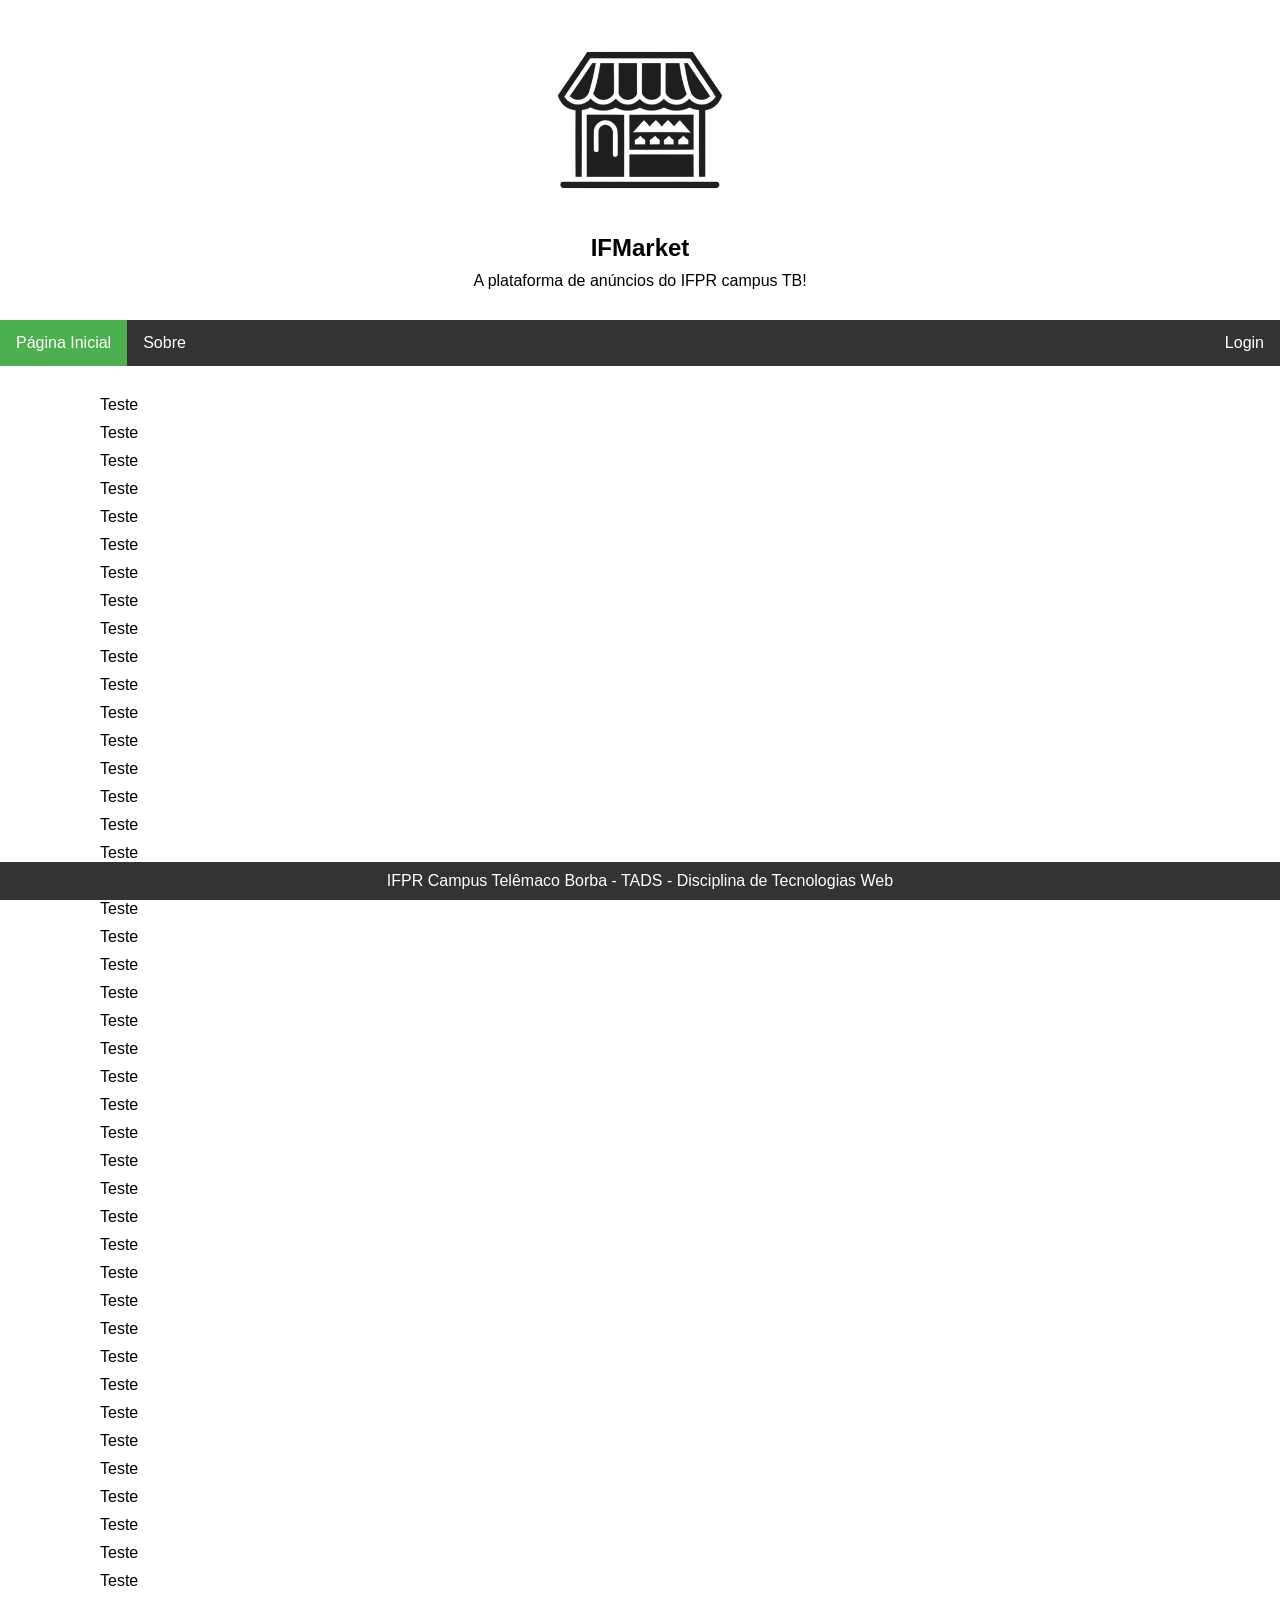
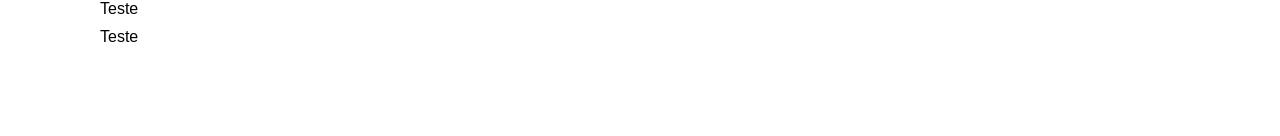
==== index.html @ 2be33070 "Add files via upload" ====
<!DOCTYPE html>
<html lang="pt-br">
<head>
    <meta charset="UTF-8">
    <meta name="viewport" content="width=device-width, initial-scale=1.0">
    <title>IFMarket</title>
    <link href="css/navBar.css" rel="stylesheet">
</head>
<body>

    <!-- Cabeçalho da página -->
    <header>
        <img src="img/logotipo.png" style="width:200px;">
        <h2>IFMarket</h2>
        <p>A plataforma de anúncios do IFPR campus TB!</p>
    </header>

    <!-- Barra de Navegação da página-->
    <nav>
        <ul>
            <li><a href="index.html" title="Ir para a página inicial" class="active">Página Inicial</a></li>
            <li><a href="sobre.html" title="Saiba mais sobre a plataforma">Sobre</a></li>
            <li style="float:right;"><a href="formLogin.html" title="Faça login para acessar as funções do sistema">Login</a></li>
        </ul>
    </nav>

    <!-- Área principal (conteúdo) da Página -->
    <main>
        <p>Teste</p>
        <p>Teste</p>
        <p>Teste</p>
        <p>Teste</p>
        <p>Teste</p>
        <p>Teste</p>
        <p>Teste</p>
        <p>Teste</p>
        <p>Teste</p>
        <p>Teste</p>
        <p>Teste</p>
        <p>Teste</p>
        <p>Teste</p>
        <p>Teste</p>
        <p>Teste</p>
        <p>Teste</p>
        <p>Teste</p>
        <p>Teste</p>
        <p>Teste</p>
        <p>Teste</p>
        <p>Teste</p>
        <p>Teste</p>
        <p>Teste</p>
        <p>Teste</p>
        <p>Teste</p>
        <p>Teste</p>
        <p>Teste</p>
        <p>Teste</p>
        <p>Teste</p>
        <p>Teste</p>
        <p>Teste</p>
        <p>Teste</p>
        <p>Teste</p>
        <p>Teste</p>
        <p>Teste</p>
        <p>Teste</p>
        <p>Teste</p>
        <p>Teste</p>
        <p>Teste</p>
        <p>Teste</p>
        <p>Teste</p>
        <p>Teste</p>
        <p>Teste</p>
        <p>Teste</p>
        <p>Teste</p>
    </main>

    <!-- Rodapé da Página -->
    <footer>
        IFPR Campus Telêmaco Borba - TADS - Disciplina de Tecnologias Web
    </footer>
    
</body>
</html>
---- css/navBar.css ----
/* Sintaxe do CSS

seletor {
    propriedade1 : valor;
    propriedade2 : valor;
}

*/

/* Aplica a fonte a todos os elementos da página */
* {
    font-family: Arial, Helvetica, sans-serif;
} 

/* Remove a margem e o espaçamento interno do corpo da página */
body {
    margin: 0;
    padding: 0;
}

header {
    text-align: center; /* Centraliza textos e elementos inline, como a imagem */
    padding: 20px; /* Cria um espaçamento interno de 20px em todos os lados */
}

main {
    width: 100%; /* Ocupa toda a largura disponível */
    max-width: 1140px; /* Limita a largura a 1140px em telas grandes */
    margin: 0 auto; /* Sem margem vertical; Margens laterais automáticas (Centralizar o elemento) */
    padding: 20px 20px 80px; /* Topo: 20px; Laterais: 20px; Base: 80px (Para rodapé fixo) */
    box-sizing: border-box; /* Inclui padding e borda na largura definida */
}

nav {
    top: 0; /* Define este limite como o topo da janela */
    position: sticky; /* Mantém o elemento no fluxo e prende ao atingir o limite indicado */
}

nav ul {
    list-style-type: none; /* Remove os marcadores da lista */
    margin: 0; /* Remove margens da lista */
    padding: 0; /* Remove espaçamentos internos da lista */
    background-color: #333333; /* Define um fundo cinza escuro */
    overflow: hidden; /* Oculta conteúdo que ultrapassa a caixa */
}

nav li {
    float: left; /* Posiciona os itens da lista à esquerda, lado a lado */
}

nav li a {
    display: block; /* Faz o link formar uma caixa de bloco */
    color: white; /* Define a cor do texto */
    text-align: center; /* Centraliza o texto dentro do link */
    padding: 14px 16px; /*Espaço interno: 14px (Cima / Baixo) e 16px (Laterais) */
    text-decoration: none; /* Remove o sublinhado do link */
}

nav li a:hover{
    background-color: #111111; 
}

nav li a.active {
    background-color: #4CAF50;
}

h2, p {
    margin: 10px;
}

footer {
    background-color: #333333;
    color: white;
    text-align: center;
    padding: 10px;
    bottom: 0;
    left: 0;
    width: 100%;
    position: fixed; /*Retira o rodapé do fluxo e o mantém fixo durante a rolagem */
    box-sizing: border-box;
}
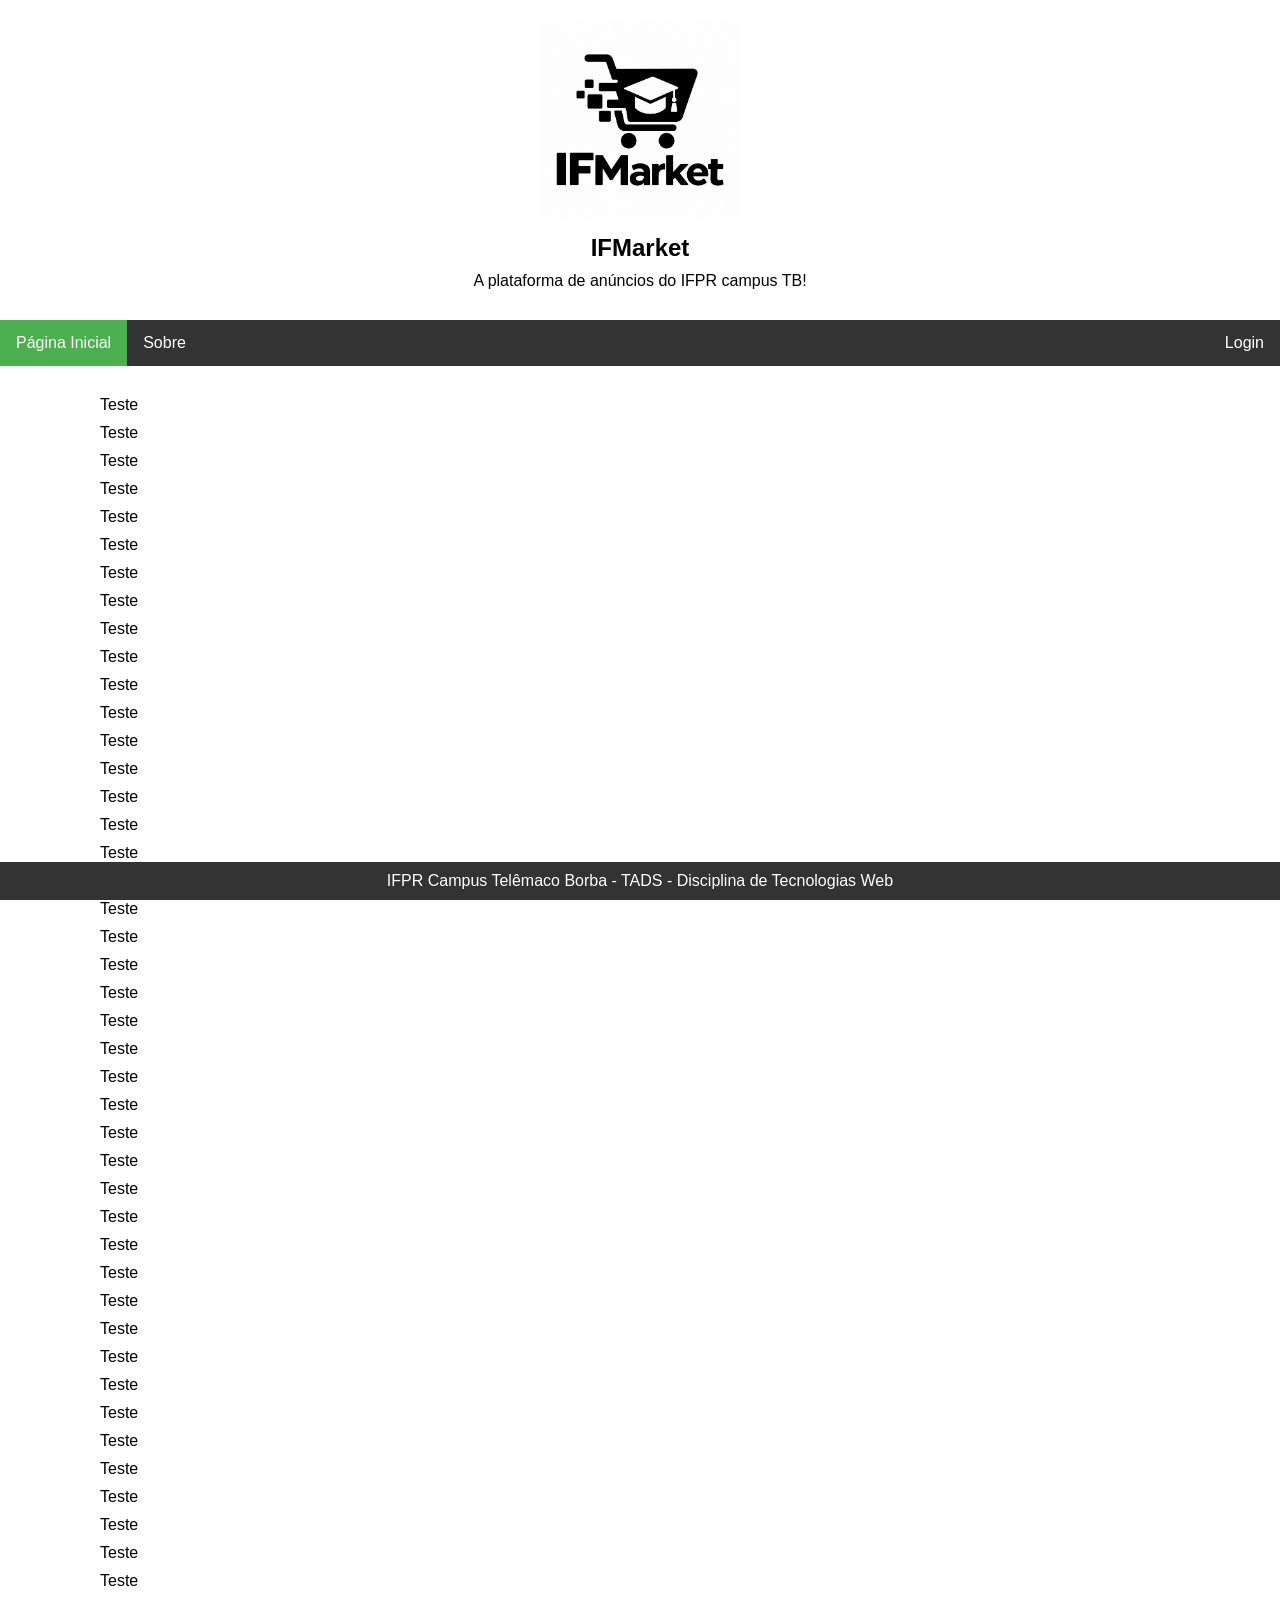
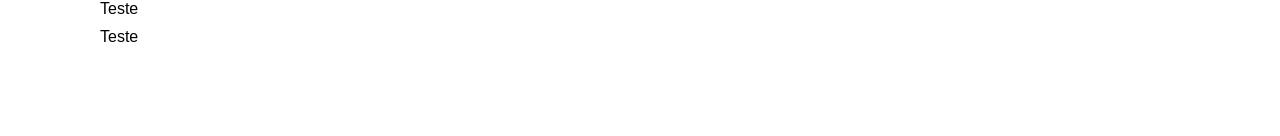
==== commit f1b8d319: "Add files via upload" ====
--- a/index.html
+++ b/index.html
@@ -1,82 +1,80 @@
-<!DOCTYPE html>
-<html lang="pt-br">
-<head>
-    <meta charset="UTF-8">
-    <meta name="viewport" content="width=device-width, initial-scale=1.0">
-    <title>IFMarket</title>
-    <link href="css/navBar.css" rel="stylesheet">
-</head>
-<body>
-
-    <!-- Cabeçalho da página -->
-    <header>
-        <img src="img/logotipo.png" style="width:200px;">
-        <h2>IFMarket</h2>
-        <p>A plataforma de anúncios do IFPR campus TB!</p>
-    </header>
-
-    <!-- Barra de Navegação da página-->
-    <nav>
-        <ul>
-            <li><a href="index.html" title="Ir para a página inicial" class="active">Página Inicial</a></li>
-            <li><a href="sobre.html" title="Saiba mais sobre a plataforma">Sobre</a></li>
-            <li style="float:right;"><a href="formLogin.html" title="Faça login para acessar as funções do sistema">Login</a></li>
-        </ul>
-    </nav>
-
-    <!-- Área principal (conteúdo) da Página -->
-    <main>
-        <p>Teste</p>
-        <p>Teste</p>
-        <p>Teste</p>
-        <p>Teste</p>
-        <p>Teste</p>
-        <p>Teste</p>
-        <p>Teste</p>
-        <p>Teste</p>
-        <p>Teste</p>
-        <p>Teste</p>
-        <p>Teste</p>
-        <p>Teste</p>
-        <p>Teste</p>
-        <p>Teste</p>
-        <p>Teste</p>
-        <p>Teste</p>
-        <p>Teste</p>
-        <p>Teste</p>
-        <p>Teste</p>
-        <p>Teste</p>
-        <p>Teste</p>
-        <p>Teste</p>
-        <p>Teste</p>
-        <p>Teste</p>
-        <p>Teste</p>
-        <p>Teste</p>
-        <p>Teste</p>
-        <p>Teste</p>
-        <p>Teste</p>
-        <p>Teste</p>
-        <p>Teste</p>
-        <p>Teste</p>
-        <p>Teste</p>
-        <p>Teste</p>
-        <p>Teste</p>
-        <p>Teste</p>
-        <p>Teste</p>
-        <p>Teste</p>
-        <p>Teste</p>
-        <p>Teste</p>
-        <p>Teste</p>
-        <p>Teste</p>
-        <p>Teste</p>
-        <p>Teste</p>
-        <p>Teste</p>
-    </main>
-
-    <!-- Rodapé da Página -->
-    <footer>
-        IFPR Campus Telêmaco Borba - TADS - Disciplina de Tecnologias Web
-    </footer>
-    
-</body>
-</html>+<!DOCTYPE html>
+<html lang="pt-br">
+<head>
+    <meta charset="UTF-8">
+    <meta name="viewport" content="width=device-width, initial-scale=1.0">
+    <title>Página Inicial</title>
+    <link href="css/navBar.css" rel="stylesheet">
+</head>
+<body>
+    <!-- Cabeçalho da página -->
+    <header>
+        <img src="img/ifMarket.png" style="width:200px;">
+        <h2>IFMarket</h2>
+        <p>A plataforma de anúncios do IFPR campus TB!</p>
+    </header>
+
+    <nav>
+        <ul>
+            <li><a href="index.html" title="Ir para a página inicial" class="active">Página Inicial</a></li>
+            <li><a href="#sobre.html" title="Saiba mais sobre nós">Sobre</a></li>
+            <li style="float:right;"><a href="formlogin.html" title="Faça login para acessar as funcionalidades do sistema">Login</a></li>
+        </ul>
+    </nav>
+
+    <!-- Área principal (conteúdo) da Página -->
+    <main>
+        <p>Teste</p>
+        <p>Teste</p>
+        <p>Teste</p>
+        <p>Teste</p>
+        <p>Teste</p>
+        <p>Teste</p>
+        <p>Teste</p>
+        <p>Teste</p>
+        <p>Teste</p>
+        <p>Teste</p>
+        <p>Teste</p>
+        <p>Teste</p>
+        <p>Teste</p>
+        <p>Teste</p>
+        <p>Teste</p>
+        <p>Teste</p>
+        <p>Teste</p>
+        <p>Teste</p>
+        <p>Teste</p>
+        <p>Teste</p>
+        <p>Teste</p>
+        <p>Teste</p>
+        <p>Teste</p>
+        <p>Teste</p>
+        <p>Teste</p>
+        <p>Teste</p>
+        <p>Teste</p>
+        <p>Teste</p>
+        <p>Teste</p>
+        <p>Teste</p>
+        <p>Teste</p>
+        <p>Teste</p>
+        <p>Teste</p>
+        <p>Teste</p>
+        <p>Teste</p>
+        <p>Teste</p>
+        <p>Teste</p>
+        <p>Teste</p>
+        <p>Teste</p>
+        <p>Teste</p>
+        <p>Teste</p>
+        <p>Teste</p>
+        <p>Teste</p>
+        <p>Teste</p>
+        <p>Teste</p>
+    </main>
+
+    <footer>
+        IFPR Campus Telêmaco Borba - TADS - Disciplina de Tecnologias Web
+    </footer>
+</body>
+</html>
+
+
--- a/css/navBar.css
+++ b/css/navBar.css
@@ -1,81 +1,85 @@
-/* Sintaxe do CSS
-
-seletor {
-    propriedade1 : valor;
-    propriedade2 : valor;
-}
-
-*/
-
-/* Aplica a fonte a todos os elementos da página */
-* {
-    font-family: Arial, Helvetica, sans-serif;
-} 
-
-/* Remove a margem e o espaçamento interno do corpo da página */
-body {
-    margin: 0;
-    padding: 0;
-}
-
-header {
-    text-align: center; /* Centraliza textos e elementos inline, como a imagem */
-    padding: 20px; /* Cria um espaçamento interno de 20px em todos os lados */
-}
-
-main {
-    width: 100%; /* Ocupa toda a largura disponível */
-    max-width: 1140px; /* Limita a largura a 1140px em telas grandes */
-    margin: 0 auto; /* Sem margem vertical; Margens laterais automáticas (Centralizar o elemento) */
-    padding: 20px 20px 80px; /* Topo: 20px; Laterais: 20px; Base: 80px (Para rodapé fixo) */
-    box-sizing: border-box; /* Inclui padding e borda na largura definida */
-}
-
-nav {
-    top: 0; /* Define este limite como o topo da janela */
-    position: sticky; /* Mantém o elemento no fluxo e prende ao atingir o limite indicado */
-}
-
-nav ul {
-    list-style-type: none; /* Remove os marcadores da lista */
-    margin: 0; /* Remove margens da lista */
-    padding: 0; /* Remove espaçamentos internos da lista */
-    background-color: #333333; /* Define um fundo cinza escuro */
-    overflow: hidden; /* Oculta conteúdo que ultrapassa a caixa */
-}
-
-nav li {
-    float: left; /* Posiciona os itens da lista à esquerda, lado a lado */
-}
-
-nav li a {
-    display: block; /* Faz o link formar uma caixa de bloco */
-    color: white; /* Define a cor do texto */
-    text-align: center; /* Centraliza o texto dentro do link */
-    padding: 14px 16px; /*Espaço interno: 14px (Cima / Baixo) e 16px (Laterais) */
-    text-decoration: none; /* Remove o sublinhado do link */
-}
-
-nav li a:hover{
-    background-color: #111111; 
-}
-
-nav li a.active {
-    background-color: #4CAF50;
-}
-
-h2, p {
-    margin: 10px;
-}
-
-footer {
-    background-color: #333333;
-    color: white;
-    text-align: center;
-    padding: 10px;
-    bottom: 0;
-    left: 0;
-    width: 100%;
-    position: fixed; /*Retira o rodapé do fluxo e o mantém fixo durante a rolagem */
-    box-sizing: border-box;
+/* Define a fonte de todos os elementos da página. */
+* {
+    font-family: Arial, Helvetica, sans-serif;
+}
+
+/* Remove os espaçamentos padrão do corpo da página. */
+body {
+    margin: 0;
+    padding: 0;
+}
+
+/* Centraliza o conteúdo do cabeçalho e cria espaço interno. */
+header {
+    text-align: center;
+    padding: 20px;
+}
+
+/* Centraliza o conteúdo principal e limita sua largura. */
+main {
+    width: 100%;
+    max-width: 1140px;
+    margin: 0 auto;
+    padding: 20px 20px 80px; /* Reserva espaço inferior para o rodapé fixo. */
+    box-sizing: border-box; /* Inclui padding e borda na largura definida. */
+}
+
+/* Mantém a navegação no topo quando ela é alcançada pela rolagem. */
+nav {
+    position: sticky;
+    top: 0;
+    z-index: 10; /* Mantém a navegação acima dos conteúdos comuns. */
+}
+
+/* Estiliza a lista de links da navegação. */
+nav ul {
+    list-style-type: none;     /* Remove os marcadores. */
+    margin: 0;
+    padding: 0;
+    overflow: hidden;         /* Contém os itens posicionados com float. */
+    background-color: #333333;
+}
+
+/* Posiciona os itens do menu lado a lado, à esquerda. */
+nav li {
+    float: left;
+}
+
+/* Define a aparência dos links do menu. */
+nav li a {
+    display: block;
+    color: #FFFFFF;
+    text-align: center;
+    padding: 14px 16px;
+    text-decoration: none; /* Remove o sublinhado. */
+}
+
+/* Destaca o link ao passar o mouse ou navegar pelo teclado. */
+nav li a:hover,
+nav li a:focus-visible {
+    background-color: #111111;
+}
+
+/* Destaca o link que possui a classe active no HTML. */
+nav li a.active {
+    background-color: #4CAF50;
+}
+
+/* Define margens para títulos de nível 2 e parágrafos. */
+h2, p {
+    margin: 10px;
+}
+
+/* Mantém o rodapé fixo na parte inferior da janela. */
+footer {
+    background-color: #333333;
+    color: #FFFFFF;
+    text-align: center;
+    padding: 10px;
+    position: fixed;
+    bottom: 0;
+    left: 0;
+    width: 100%;
+    box-sizing: border-box; /* Evita que o padding aumente a largura total. */
+    z-index: 10;
 }
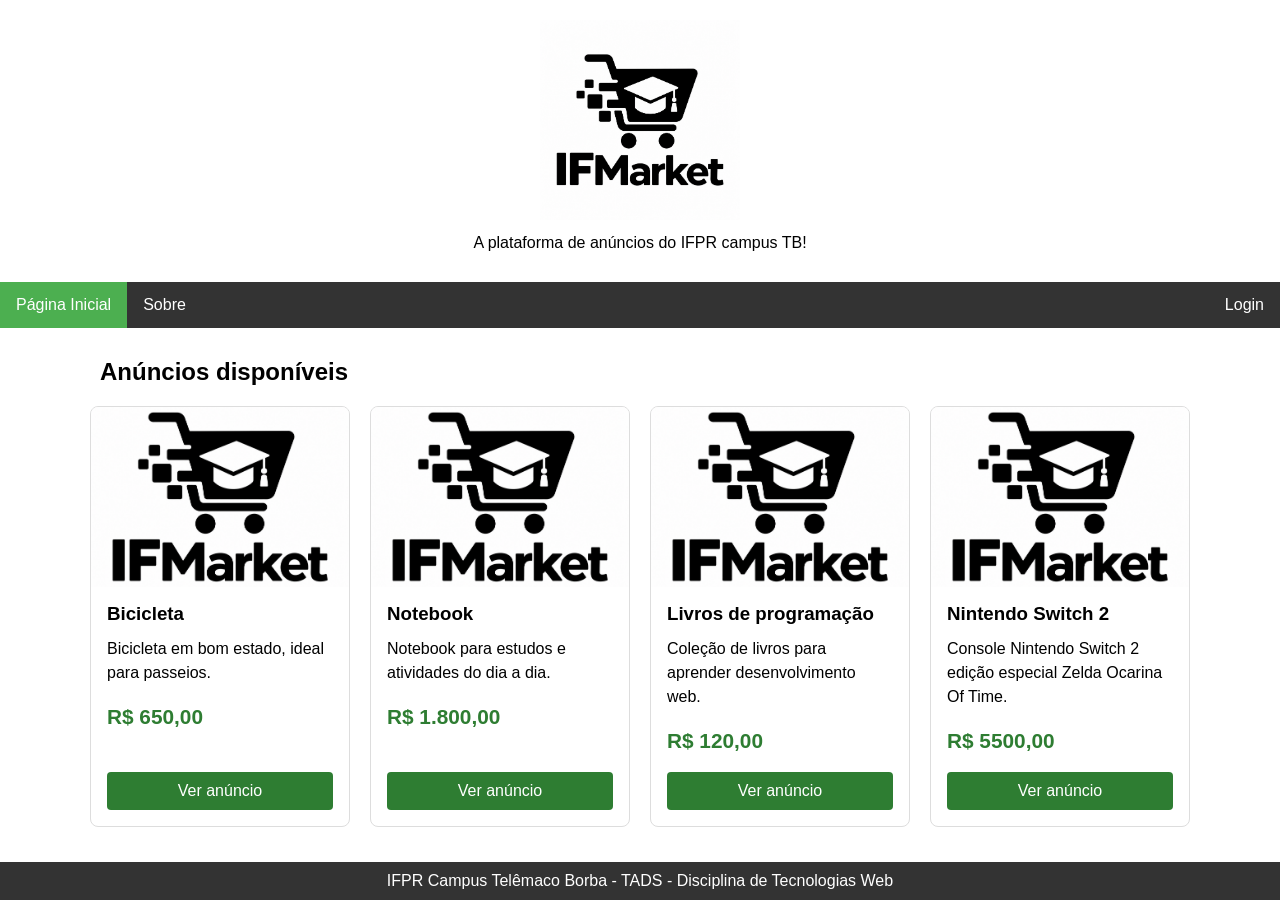
==== commit 942b767a: "Add files via upload" ====
--- a/index.html
+++ b/index.html
@@ -1,80 +1,177 @@
+<!-- Declara que o documento utiliza HTML5. -->
 <!DOCTYPE html>
+
+<!-- Define o português brasileiro como idioma da página. -->
 <html lang="pt-br">
-<head>
-    <meta charset="UTF-8">
-    <meta name="viewport" content="width=device-width, initial-scale=1.0">
-    <title>Página Inicial</title>
-    <link href="css/navBar.css" rel="stylesheet">
-</head>
-<body>
-    <!-- Cabeçalho da página -->
-    <header>
-        <img src="img/ifMarket.png" style="width:200px;">
-        <h2>IFMarket</h2>
-        <p>A plataforma de anúncios do IFPR campus TB!</p>
-    </header>
 
-    <nav>
-        <ul>
-            <li><a href="index.html" title="Ir para a página inicial" class="active">Página Inicial</a></li>
-            <li><a href="#sobre.html" title="Saiba mais sobre nós">Sobre</a></li>
-            <li style="float:right;"><a href="formlogin.html" title="Faça login para acessar as funcionalidades do sistema">Login</a></li>
-        </ul>
-    </nav>
+    <!-- Reúne configurações e referências aos recursos da página. -->
+    <head>
+        <!-- Define a codificação de caracteres, permitindo acentos. -->
+        <meta charset="UTF-8">
 
-    <!-- Área principal (conteúdo) da Página -->
-    <main>
-        <p>Teste</p>
-        <p>Teste</p>
-        <p>Teste</p>
-        <p>Teste</p>
-        <p>Teste</p>
-        <p>Teste</p>
-        <p>Teste</p>
-        <p>Teste</p>
-        <p>Teste</p>
-        <p>Teste</p>
-        <p>Teste</p>
-        <p>Teste</p>
-        <p>Teste</p>
-        <p>Teste</p>
-        <p>Teste</p>
-        <p>Teste</p>
-        <p>Teste</p>
-        <p>Teste</p>
-        <p>Teste</p>
-        <p>Teste</p>
-        <p>Teste</p>
-        <p>Teste</p>
-        <p>Teste</p>
-        <p>Teste</p>
-        <p>Teste</p>
-        <p>Teste</p>
-        <p>Teste</p>
-        <p>Teste</p>
-        <p>Teste</p>
-        <p>Teste</p>
-        <p>Teste</p>
-        <p>Teste</p>
-        <p>Teste</p>
-        <p>Teste</p>
-        <p>Teste</p>
-        <p>Teste</p>
-        <p>Teste</p>
-        <p>Teste</p>
-        <p>Teste</p>
-        <p>Teste</p>
-        <p>Teste</p>
-        <p>Teste</p>
-        <p>Teste</p>
-        <p>Teste</p>
-        <p>Teste</p>
-    </main>
+        <!-- Ajusta a área de visualização à largura do dispositivo,
+            com escala inicial de 100%. -->
+        <meta name="viewport" content="width=device-width, initial-scale=1.0">
 
-    <footer>
-        IFPR Campus Telêmaco Borba - TADS - Disciplina de Tecnologias Web
-    </footer>
-</body>
-</html>
+        <!-- Define o título exibido na aba do navegador. -->
+        <title>Página Inicial</title>
 
+        <!-- Importa os estilos gerais da página e da navegação. -->
+        <link href="css/navBar.css" rel="stylesheet">
 
+        <!-- Importa os estilos da grade e dos cards de anúncios. -->
+        <link href="css/estiloGrid.css" rel="stylesheet">
+    </head>
+
+    <!-- Contém os elementos apresentados na página. -->
+    <body>
+
+        <!-- Cabeçalho com o logo, o nome e a apresentação do sistema. -->
+        <header>
+            <!-- src indica o caminho da imagem.
+                style aplica CSS embutido para definir a largura em 200px. -->
+            <img src="img/ifMarket.png" style="width:200px;">
+
+            <!-- Parágrafo de apresentação do sistema. -->
+            <p>A plataforma de anúncios do IFPR campus TB!</p>
+        </header>
+
+        <!-- Delimita a área de navegação do sistema. -->
+        <nav>
+
+            <!-- Lista não ordenada utilizada para organizar os links do menu. -->
+            <ul>
+                <!-- li representa um item da lista.
+                    href indica o destino do link.
+                    title fornece uma informação adicional.
+                    A classe active destaca o link da página atual pelo CSS. -->
+                <li><a href="index.html" title="Ir para a página inicial" class="active">Página Inicial</a></li>
+
+                <!-- O # indica um destino dentro da página atual.
+                    Para abrir outro arquivo, use href="sobre.html". -->
+                <li><a href="sobre.html" title="Saiba mais sobre nós">Sobre</a></li>
+
+                <!-- O CSS embutido float:right posiciona o item à direita do menu.
+                    O link aponta para a página de login. -->
+                <li style="float:right;"><a href="formlogin.html" title="Faça login para acessar as funcionalidades do sistema">Login</a></li>
+            </ul>
+        </nav>
+
+        <!-- Delimita o conteúdo principal da página.
+            A classe main permite selecionar este elemento no CSS com .main.
+            O seletor de elemento main também se aplica a ele. -->
+        <main class="main">
+
+            <!-- Título da área de anúncios. -->
+            <h2>Anúncios disponíveis</h2>
+
+            <!-- Agrupa os anúncios.
+                A classe lista-anuncios aplica o layout em grade.
+                aria-label identifica a seção para tecnologias assistivas. -->
+            <section class="lista-anuncios" aria-label="Lista de anúncios">
+
+                <!-- Primeiro anúncio.
+                    article representa um conteúdo independente.
+                    A classe anuncio define a aparência de card. -->
+                <article class="anuncio">
+
+                    <!-- Usa o logo como imagem provisória do anúncio.
+                        alt fornece um texto alternativo para a imagem. -->
+                    <img src="img/ifMarket.png" alt="Foto do Anúncio">
+
+                    <!-- Agrupa as informações e o link do anúncio.
+                        A classe permite organizar esse conteúdo pelo CSS. -->
+                    <div class="anuncio-conteudo">
+
+                        <!-- Título de nível 3 com o nome do produto. -->
+                        <h3>Bicicleta</h3>
+
+                        <!-- Descrição resumida do produto. -->
+                        <p>Bicicleta em bom estado, ideal para passeios.</p>
+
+                        <!-- A classe anuncio-preco destaca o valor pelo CSS. -->
+                        <p class="anuncio-preco">R$ 650,00</p>
+
+                        <!-- Link para a página de detalhes.
+                            A classe botao-anuncio dá ao link aparência de botão. -->
+                        <a href="#visualizarAnuncio.html" class="botao-anuncio">Ver anúncio</a>
+                    </div>
+                </article>
+
+                <!-- Segundo anúncio: reutiliza a estrutura e as classes do primeiro. -->
+                <article class="anuncio">
+
+                    <!-- Imagem provisória do anúncio de notebook. -->
+                    <img src="img/ifMarket.png" alt="Foto do Anúncio">
+
+                    <!-- Informações do notebook. -->
+                    <div class="anuncio-conteudo">
+                        <!-- Nome do produto. -->
+                        <h3>Notebook</h3>
+
+                        <!-- Descrição resumida. -->
+                        <p>Notebook para estudos e atividades do dia a dia.</p>
+
+                        <!-- Preço do produto. -->
+                        <p class="anuncio-preco">R$ 1.800,00</p>
+
+                        <!-- Acesso à página de detalhes. -->
+                        <a href="#visualizarAnuncio.html" class="botao-anuncio">Ver anúncio</a>
+                    </div>
+                </article>
+
+                <!-- Terceiro anúncio: coleção de livros de programação. -->
+                <article class="anuncio">
+
+                    <!-- Imagem provisória do anúncio de livros. -->
+                    <img src="img/ifMarket.png" alt="Foto do Anúncio">
+
+                    <!-- Informações da coleção de livros. -->
+                    <div class="anuncio-conteudo">
+                        <!-- Nome do produto. -->
+                        <h3>Livros de programação</h3>
+
+                        <!-- Descrição resumida. -->
+                        <p>Coleção de livros para aprender desenvolvimento web.</p>
+
+                        <!-- Preço da coleção. -->
+                        <p class="anuncio-preco">R$ 120,00</p>
+
+                        <!-- Acesso à página de detalhes. -->
+                        <a href="#visualizarAnuncio.html" class="botao-anuncio">Ver anúncio</a>
+                    </div>
+                </article>
+
+                <!-- Quarto anúncio: console Nintendo Switch 2.
+                    Completa a primeira linha quando o CSS define quatro colunas. -->
+                <article class="anuncio">
+
+                    <!-- Imagem provisória do anúncio do console. -->
+                    <img src="img/ifMarket.png" alt="Foto do Anúncio">
+
+                    <!-- Informações do console. -->
+                    <div class="anuncio-conteudo">
+                        <!-- Nome do produto. -->
+                        <h3>Nintendo Switch 2</h3>
+
+                        <!-- Descrição ilustrativa do produto anunciado. -->
+                        <p>Console Nintendo Switch 2 edição especial Zelda Ocarina Of Time.</p>
+
+                        <!-- Preço do produto. -->
+                        <p class="anuncio-preco">R$ 5500,00</p>
+
+                        <!-- Todos os cards apontam para a mesma página de exemplo.
+                            A identificação de cada anúncio poderá ser implementada depois. -->
+                        <a href="#visualizarAnuncio.html" class="botao-anuncio">Ver anúncio</a>
+                    </div>
+                </article>
+
+            </section>
+        </main>
+
+        <!-- Rodapé com a identificação da instituição, do curso e da disciplina. -->
+        <footer>
+            IFPR Campus Telêmaco Borba - TADS - Disciplina de Tecnologias Web
+        </footer>
+    </body>
+</html>
--- a/css/navBar.css
+++ b/css/navBar.css
@@ -1,85 +1,122 @@
-/* Define a fonte de todos os elementos da página. */
+/* O seletor universal (*) seleciona todos os elementos da página. */
 * {
+    /* Tenta usar Arial; se indisponível, Helvetica;
+       por último, uma fonte da família genérica sans-serif. */
     font-family: Arial, Helvetica, sans-serif;
 }
 
-/* Remove os espaçamentos padrão do corpo da página. */
+/* Seleciona o corpo da página. */
 body {
-    margin: 0;
-    padding: 0;
+    margin: 0;  /* Remove as margens externas padrão do navegador. */
+    padding: 0; /* Remove o espaçamento interno. */
 }
 
-/* Centraliza o conteúdo do cabeçalho e cria espaço interno. */
+/* Seleciona o cabeçalho da página. */
 header {
-    text-align: center;
-    padding: 20px;
+    text-align: center; /* Centraliza textos e elementos inline, como a imagem. */
+    padding: 20px;      /* Cria espaço interno de 20px em todos os lados. */
 }
 
-/* Centraliza o conteúdo principal e limita sua largura. */
+/* Seleciona a área de conteúdo principal. */
 main {
-    width: 100%;
-    max-width: 1140px;
+    width: 100%;       /* Ocupa toda a largura disponível, respeitando max-width. */
+    max-width: 1140px; /* Limita a largura em telas grandes. */
+
+    /* Sem margem no topo e na base.
+       As margens laterais automáticas centralizam o elemento. */
     margin: 0 auto;
-    padding: 20px 20px 80px; /* Reserva espaço inferior para o rodapé fixo. */
-    box-sizing: border-box; /* Inclui padding e borda na largura definida. */
+
+    /* Espaço interno: 20px no topo, 20px nas laterais e 80px na base.
+       O espaço inferior ajuda a evitar que o rodapé fixo cubra o conteúdo. */
+    padding: 20px 20px 80px;
+
+    /* Inclui padding e borda no cálculo da largura definida. */
+    box-sizing: border-box;
 }
 
-/* Mantém a navegação no topo quando ela é alcançada pela rolagem. */
+/* Seleciona a área de navegação. */
 nav {
+    /* O menu acompanha o fluxo normal até atingir o limite definido em top.
+       Depois, permanece preso a esse limite enquanto seu contêiner permitir. */
     position: sticky;
-    top: 0;
-    z-index: 10; /* Mantém a navegação acima dos conteúdos comuns. */
+
+    top: 0; /* Define o limite como o topo da área de rolagem. */
+
+    /* Controla a sobreposição: mantém o menu acima de conteúdos comuns. */
+    z-index: 10;
 }
 
-/* Estiliza a lista de links da navegação. */
+/* Seleciona as listas não ordenadas que estão dentro de nav. */
 nav ul {
-    list-style-type: none;     /* Remove os marcadores. */
-    margin: 0;
-    padding: 0;
-    overflow: hidden;         /* Contém os itens posicionados com float. */
-    background-color: #333333;
+    list-style-type: none; /* Remove os marcadores da lista. */
+    margin: 0;            /* Remove as margens externas. */
+    padding: 0;           /* Remove o espaçamento interno padrão da lista. */
+
+    /* Faz a lista conter os itens com float e recorta conteúdo
+       que ultrapasse seus limites. */
+    overflow: hidden;
+
+    background-color: #333333; /* Define o fundo cinza escuro do menu. */
 }
 
-/* Posiciona os itens do menu lado a lado, à esquerda. */
+/* Seleciona os itens de lista que estão dentro de nav. */
 nav li {
+    /* Posiciona os itens à esquerda, lado a lado enquanto houver espaço.
+       O estilo embutido float: right do item Login altera esse comportamento. */
     float: left;
 }
 
-/* Define a aparência dos links do menu. */
+/* Seleciona os links dentro dos itens da navegação. */
 nav li a {
+    /* Faz o link formar uma caixa de bloco.
+       Toda a área do link, incluindo o padding, pode ser clicada. */
     display: block;
-    color: #FFFFFF;
-    text-align: center;
-    padding: 14px 16px;
-    text-decoration: none; /* Remove o sublinhado. */
+
+    color: #FFFFFF;        /* Define o texto branco. */
+    text-align: center;    /* Centraliza o texto dentro do link. */
+    padding: 14px 16px;    /* Espaço interno: 14px no topo/base e 16px nas laterais. */
+    text-decoration: none; /* Remove o sublinhado padrão do link. */
 }
 
-/* Destaca o link ao passar o mouse ou navegar pelo teclado. */
+/* A vírgula aplica a mesma regra aos dois seletores.
+   :hover identifica o link sob o ponteiro do mouse.
+   :focus-visible identifica o link cujo foco deve ser destacado,
+   normalmente durante a navegação por teclado. */
 nav li a:hover,
 nav li a:focus-visible {
-    background-color: #111111;
+    background-color: #111111; /* Escurece o fundo do link. */
 }
 
-/* Destaca o link que possui a classe active no HTML. */
+/* Seleciona os links da navegação que possuem a classe active.
+   Essa classe deve ser colocada no HTML da página correspondente. */
 nav li a.active {
-    background-color: #4CAF50;
+    background-color: #4CAF50; /* Destaca o link com fundo verde. */
 }
 
-/* Define margens para títulos de nível 2 e parágrafos. */
+/* A vírgula seleciona todos os elementos h2 e todos os elementos p. */
 h2, p {
-    margin: 10px;
+    margin: 10px; /* Define margem externa de 10px em todos os lados. */
 }
 
-/* Mantém o rodapé fixo na parte inferior da janela. */
+/* Seleciona o rodapé da página. */
 footer {
-    background-color: #333333;
-    color: #FFFFFF;
-    text-align: center;
-    padding: 10px;
+    background-color: #333333; /* Define o fundo cinza escuro. */
+    color: #FFFFFF;           /* Define o texto branco. */
+    text-align: center;       /* Centraliza o texto. */
+    padding: 10px;            /* Cria espaço interno em todos os lados. */
+
+    /* Retira o rodapé do fluxo normal e o mantém fixo na janela.
+       Por isso, o main precisa reservar espaço para ele. */
     position: fixed;
-    bottom: 0;
-    left: 0;
-    width: 100%;
-    box-sizing: border-box; /* Evita que o padding aumente a largura total. */
+
+    bottom: 0;   /* Encosta o rodapé na borda inferior da janela. */
+    left: 0;     /* Alinha o rodapé à borda esquerda da janela. */
+    width: 100%; /* Ocupa toda a largura da janela. */
+
+    /* Inclui o padding e a borda nos 100% de largura,
+       evitando que o rodapé ultrapasse a largura da janela. */
+    box-sizing: border-box;
+
+    /* Mantém o rodapé acima de conteúdos comuns da página. */
     z-index: 10;
 }
--- a/css/estiloGrid.css
+++ b/css/estiloGrid.css
@@ -0,0 +1,126 @@
+/* Organiza os cards de anúncios em uma grade. */
+.lista-anuncios {
+    display: grid; /* Ativa o layout CSS Grid. */
+
+    /* Cria quatro colunas de mesma largura.
+       repeat(4, ...) repete a definição quatro vezes.
+       minmax(0, 1fr) permite que cada coluna encolha até zero
+       e receba uma parte igual do espaço disponível. */
+    grid-template-columns: repeat(4, minmax(0, 1fr));
+
+    /* Faz as linhas criadas automaticamente terem a mesma altura,
+       considerando o espaço necessário para acomodar o conteúdo. */
+    grid-auto-rows: 1fr;
+
+    gap: 20px;          /* Define o espaço entre as linhas e as colunas. */
+    margin-top: 20px;   /* Cria espaço externo acima da grade. */
+}
+
+/* Define a aparência e a organização de cada card. */
+.anuncio {
+    display: flex;          /* Ativa o Flexbox dentro do card. */
+    flex-direction: column; /* Organiza imagem e conteúdo verticalmente. */
+
+    /* Permite que o card encolha para caber na coluna da grade,
+       mesmo quando seu conteúdo tiver uma largura maior. */
+    min-width: 0;
+
+    background-color: #FFFFFF; /* Define o fundo branco. */
+    border: 1px solid #DDDDDD;  /* Cria uma borda cinza contínua de 1px. */
+    border-radius: 8px;        /* Arredonda os cantos do card. */
+
+    /* Recorta o conteúdo que ultrapassar os limites do card,
+       fazendo a imagem respeitar os cantos arredondados. */
+    overflow: hidden;
+}
+
+/* Seleciona as imagens que estão dentro dos cards. */
+.anuncio img {
+    display: block; /* Evita o espaço de linha que imagens inline podem deixar abaixo. */
+    width: 100%;   /* Faz a imagem ocupar toda a largura interna do card. */
+    height: 180px; /* Padroniza a altura das imagens. */
+
+    /* Preenche a área da imagem mantendo suas proporções.
+       Partes da foto podem ser recortadas para preencher essa área. */
+    object-fit: cover;
+}
+
+/* Organiza o título, a descrição, o preço e o botão do anúncio. */
+.anuncio-conteudo {
+    display: flex;          /* Ativa o Flexbox nessa área. */
+    flex-direction: column; /* Organiza as informações verticalmente. */
+
+    /* Faz essa área crescer e preencher o espaço restante do card. */
+    flex: 1;
+
+    padding: 16px; /* Cria espaço interno ao redor das informações. */
+
+    /* Permite quebrar palavras ou endereços muito longos
+       para evitar que ultrapassem a largura disponível. */
+    overflow-wrap: anywhere;
+}
+
+/* Seleciona os títulos de nível 3 dentro dos cards. */
+.anuncio h3 {
+    /* Sem margem no topo e nas laterais; 12px abaixo do título. */
+    margin: 0 0 12px;
+}
+
+/* Seleciona os parágrafos dentro dos cards.
+   Este seletor tem prioridade sobre a regra geral de p do navBar.css. */
+.anuncio p {
+    margin: 0 0 16px; /* Sem margem no topo/laterais; 16px abaixo. */
+
+    /* Define a altura de cada linha como 1,5 vez o tamanho da fonte. */
+    line-height: 1.5;
+}
+
+/* Destaca o preço do anúncio. */
+.anuncio-preco {
+    color: #2E7D32;    /* Define o texto verde. */
+    font-size: 1.3rem; /* Usa 1,3 vez o tamanho da fonte do elemento html. */
+    font-weight: bold; /* Aplica negrito. */
+}
+
+/* Estiliza o link de acesso ao anúncio como um botão. */
+.botao-anuncio {
+    display: block; /* Faz o link formar uma caixa de bloco. */
+
+    /* Absorve o espaço livre acima do botão dentro do contêiner flex,
+       mantendo os botões alinhados na base dos cards. */
+    margin-top: auto;
+
+    background-color: #2E7D32; /* Define o fundo verde. */
+    color: #FFFFFF;           /* Define o texto branco. */
+    padding: 10px 16px;       /* Espaço interno: 10px no topo/base e 16px nas laterais. */
+    border-radius: 4px;       /* Arredonda os cantos. */
+    text-align: center;       /* Centraliza o texto. */
+    text-decoration: none;    /* Remove o sublinhado padrão do link. */
+}
+
+/* :hover aplica o estilo quando o ponteiro está sobre o botão.
+   :focus-visible destaca o foco, normalmente na navegação por teclado.
+   A vírgula aplica as mesmas declarações aos dois seletores. */
+.botao-anuncio:hover,
+.botao-anuncio:focus-visible {
+    background-color: #1B5E20; /* Escurece o fundo do botão. */
+}
+
+/* Aplica estas regras quando a largura da área de visualização
+   é menor ou igual a 900px. */
+@media (max-width: 900px) {
+    .lista-anuncios {
+        /* Reduz a grade para duas colunas de mesma largura. */
+        grid-template-columns: repeat(2, minmax(0, 1fr));
+    }
+}
+
+/* Aplica estas regras quando a largura da área de visualização
+   é menor ou igual a 500px.
+   Como aparece depois, substitui a configuração de duas colunas. */
+@media (max-width: 500px) {
+    .lista-anuncios {
+        /* Exibe um card por linha. */
+        grid-template-columns: 1fr;
+    }
+}
